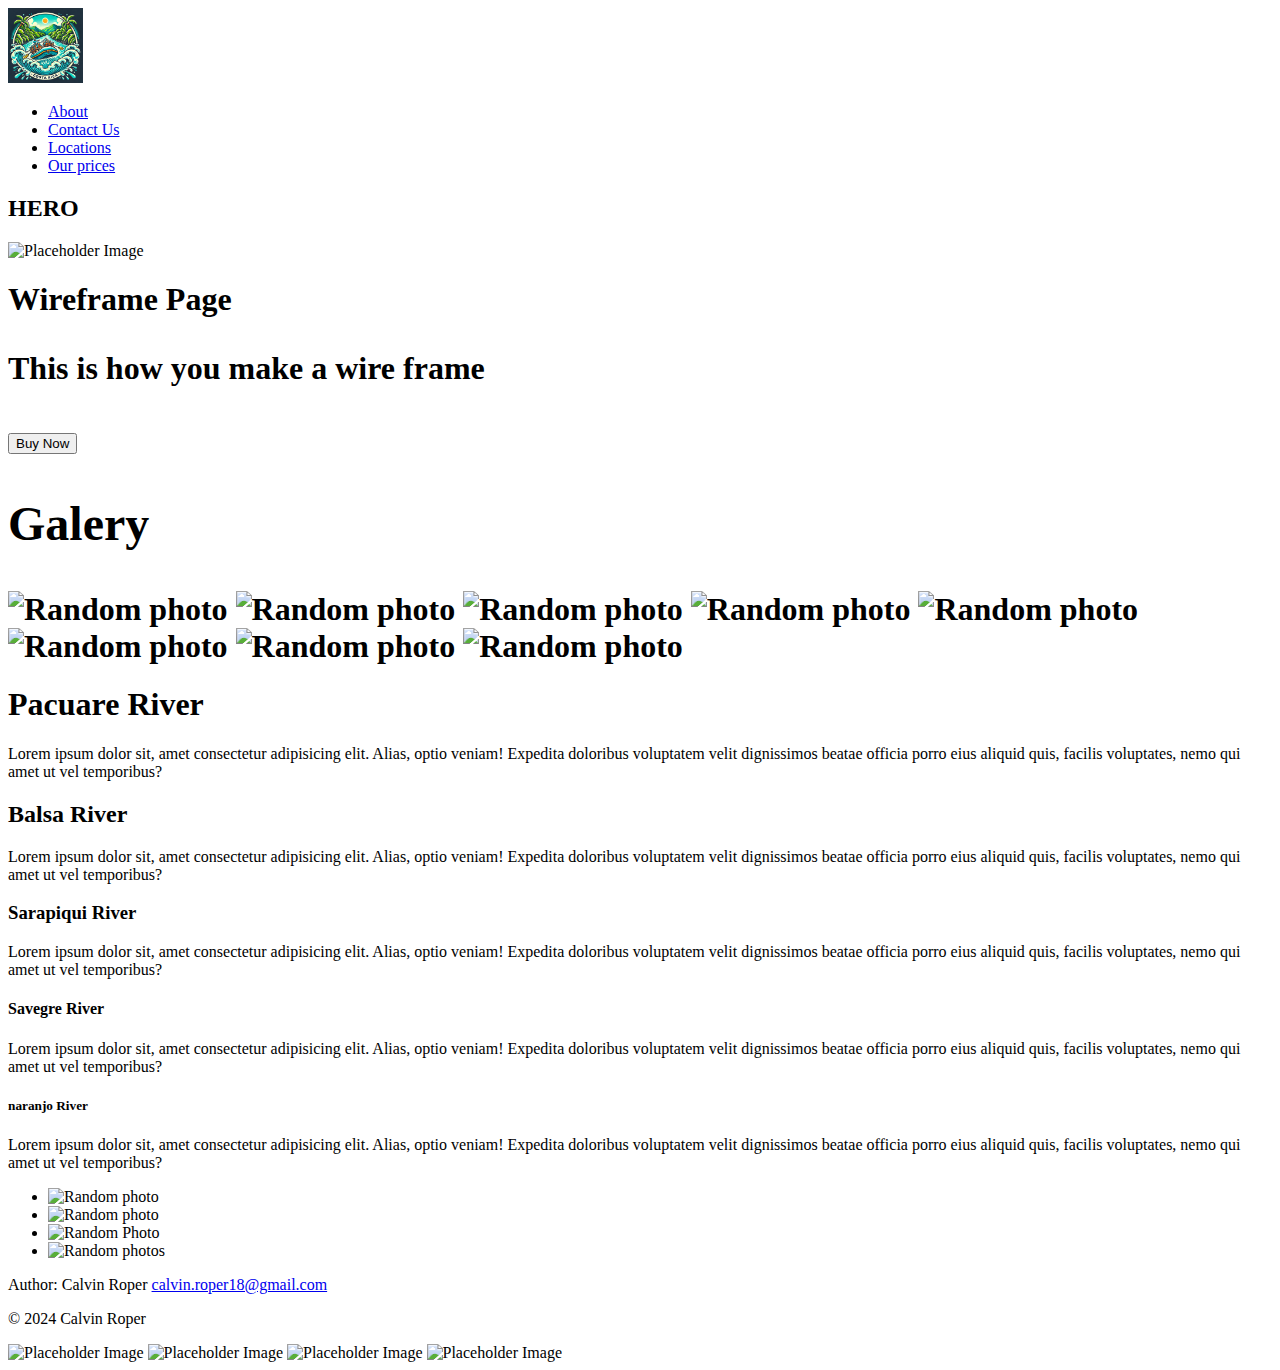
==== wire_frame_practice.html @ 5fb0cfc4 "I made a few changes to the organization of the files. I also added more to the html file." ====
<!DOCTYPE html>
<html lang="en">
<head>
    <meta charset="UTF-8">
    <meta name="viewport" content="width=device-width, initial-scale=1.0">
    <meta name="wire frame" content="practicing wire frames">
    <meta name="Calvin Roper" content="wire frame">
    <title>Wire Frame Practice</title>
</head>
<body>
    <header>
        <a href="index.html">
        <img src="wwr/images/logo2.webp" width="75" alt="This is my logo"></header>
        </a>
        <nav>
            <ul> 
                <div class = "nav links">
                <!--I need to add two more navigation buttons-->
                <li>
                    <a href="aboutus.html">About</a>
                </li>
                <li>
                    <a href="contactus.html">Contact Us</a>
                </li>
                <li>
                    <a href="locations.html">Locations</a>
                </li>
                <li>
                    <a href="prices.html">Our prices</a>
                </li>
    </header>


        </nav>
        <div id="hero">
            <h2>HERO</h2>
            <img src="https://placehold.co/1600x400" alt="Placeholder Image">
                <h1>Wireframe Page
                    <p>This is how you make a wire frame </p>
                    <button>Buy Now</button>

    <main>
        <h2>Galery</h2>
        <img src="https://picsum.photos/320/320" alt="Random photo">
        <img src="https://picsum.photos/320/320"  alt="Random photo">
        <img src="https://picsum.photos/320/320"  alt="Random photo">
        <img src="https://picsum.photos/320/320"  alt="Random photo">
        <img src="https://picsum.photos/320/320"  alt="Random photo">
        <img src="https://picsum.photos/320/320"  alt="Random photo">
        <img src="https://picsum.photos/320/320"  alt="Random photo">
        <img src="https://picsum.photos/320/320"  alt="Random photo">

    </main>
                
                
        </h1>

    <section>
        <h1>Pacuare River</h1>
            <p>Lorem ipsum dolor sit, amet consectetur adipisicing elit.
               Alias, optio veniam! Expedita doloribus voluptatem velit
               dignissimos beatae officia porro eius aliquid quis,
               facilis voluptates, nemo qui amet ut vel temporibus?
            </p>
        <h2>Balsa River</h2>
            <p>Lorem ipsum dolor sit, amet consectetur adipisicing elit.
                Alias, optio veniam! Expedita doloribus voluptatem velit
                dignissimos beatae officia porro eius aliquid quis,
                facilis voluptates, nemo qui amet ut vel temporibus?
            </p>
        <h3>Sarapiqui River</h3>
            <p>Lorem ipsum dolor sit, amet consectetur adipisicing elit.
                Alias, optio veniam! Expedita doloribus voluptatem velit
                dignissimos beatae officia porro eius aliquid quis,
                facilis voluptates, nemo qui amet ut vel temporibus?
            </p>
        <h4>Savegre River</h4>
            <p>Lorem ipsum dolor sit, amet consectetur adipisicing elit.
                Alias, optio veniam! Expedita doloribus voluptatem velit
                dignissimos beatae officia porro eius aliquid quis,
                facilis voluptates, nemo qui amet ut vel temporibus?
            </p>
        <h5>naranjo River</h5>
            <p>Lorem ipsum dolor sit, amet consectetur adipisicing elit.
                Alias, optio veniam! Expedita doloribus voluptatem velit
                dignissimos beatae officia porro eius aliquid quis,
                facilis voluptates, nemo qui amet ut vel temporibus?
            </p>
            
        <ul>
            <li> 
                <img src="https://picsum.photos/320/240"  alt="Random photo">
            </li>
            <li>
                <img src="https://picsum.photos/320/240" alt="Random photo">
            </li>
            <li>
                <img src="https://picsum.photos/320/240" alt="Random Photo">
            </li>
            <li>
                <img src="https://picsum.photos/320/240"  alt="Random photos"/>
            </li>
    </section>
</body>
<footer>
   <p> Author: Calvin Roper 
    <a href="calvin.roper18@gmail.com">calvin.roper18@gmail.com</a></p>
   <p>&copy; 2024 Calvin Roper</p>
   <img src="https://placehold.co/50x50" alt="Placeholder Image">
   <img src="https://placehold.co/50x50" alt="Placeholder Image">
   <img src="https://placehold.co/50x50" alt="Placeholder Image">
   <img src="https://placehold.co/50x50" alt="Placeholder Image">
   
</footer>
</html>
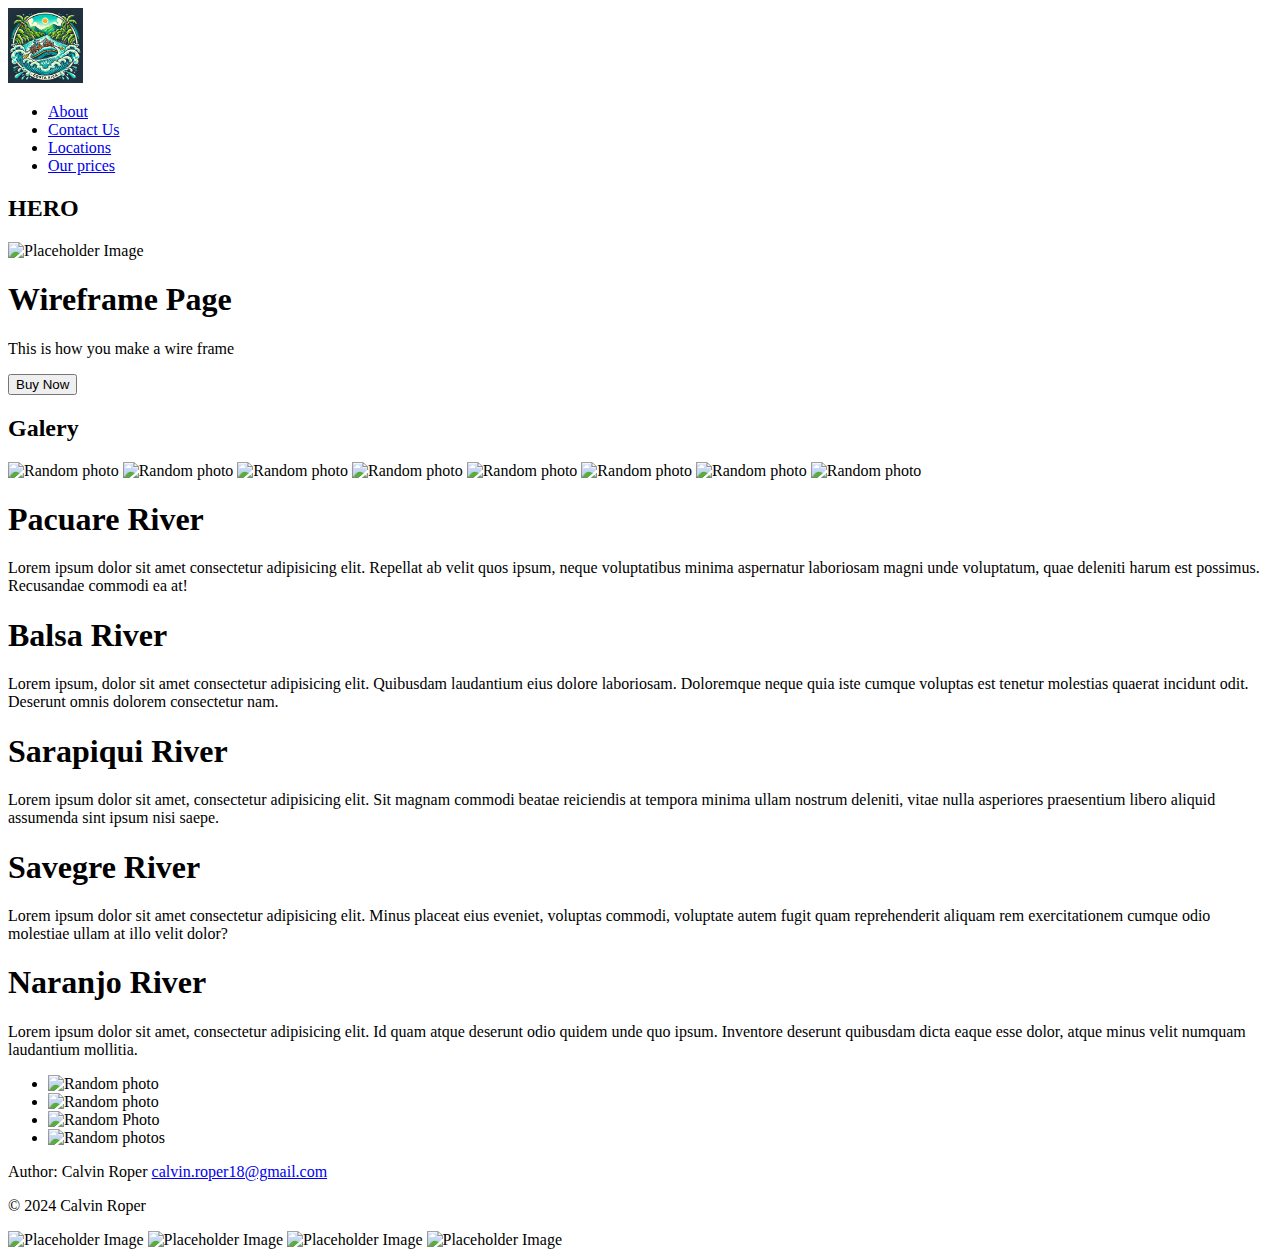
==== commit 543865e6: "I ran my code through chat GPT to see if there were any formating errors. I made all of the fixes th" ====
--- a/wire_frame_practice.html
+++ b/wire_frame_practice.html
@@ -10,106 +10,71 @@
 <body>
     <header>
         <a href="index.html">
-        <img src="wwr/images/logo2.webp" width="75" alt="This is my logo"></header>
+            <img src="wwr/images/logo2.webp" width="75" alt="This is my logo">
         </a>
         <nav>
+            <div class = "nav links"></div>
             <ul> 
-                <div class = "nav links">
                 <!--I need to add two more navigation buttons-->
-                <li>
-                    <a href="aboutus.html">About</a>
-                </li>
-                <li>
-                    <a href="contactus.html">Contact Us</a>
-                </li>
-                <li>
-                    <a href="locations.html">Locations</a>
-                </li>
-                <li>
-                    <a href="prices.html">Our prices</a>
-                </li>
+                <li><a href="aboutus.html">About</a></li>
+                <li><a href="contactus.html">Contact Us</a></li>
+                <li><a href="locations.html">Locations</a></li>
+                <li><a href="prices.html">Our prices</a></li>
+            </ul>
+        </nav>
     </header>
 
-
-        </nav>
-        <div id="hero">
-            <h2>HERO</h2>
-            <img src="https://placehold.co/1600x400" alt="Placeholder Image">
-                <h1>Wireframe Page
-                    <p>This is how you make a wire frame </p>
-                    <button>Buy Now</button>
+    <div id="hero">
+        <h2>HERO</h2>
+        <img src="https://placehold.co/1600x400" alt="Placeholder Image">
+        <h1>Wireframe Page</h1>
+        <p>This is how you make a wire frame</p>
+        <button>Buy Now</button>
+    </div>
 
     <main>
         <h2>Galery</h2>
-        <img src="https://picsum.photos/320/320" alt="Random photo">
-        <img src="https://picsum.photos/320/320"  alt="Random photo">
-        <img src="https://picsum.photos/320/320"  alt="Random photo">
-        <img src="https://picsum.photos/320/320"  alt="Random photo">
-        <img src="https://picsum.photos/320/320"  alt="Random photo">
-        <img src="https://picsum.photos/320/320"  alt="Random photo">
-        <img src="https://picsum.photos/320/320"  alt="Random photo">
-        <img src="https://picsum.photos/320/320"  alt="Random photo">
-
+            <img src="https://picsum.photos/320/320" alt="Random photo">
+            <img src="https://picsum.photos/320/320"  alt="Random photo">
+            <img src="https://picsum.photos/320/320"  alt="Random photo">
+            <img src="https://picsum.photos/320/320"  alt="Random photo">
+            <img src="https://picsum.photos/320/320"  alt="Random photo">
+            <img src="https://picsum.photos/320/320"  alt="Random photo">
+            <img src="https://picsum.photos/320/320"  alt="Random photo">
+            <img src="https://picsum.photos/320/320"  alt="Random photo">
     </main>
-                
-                
-        </h1>
 
     <section>
         <h1>Pacuare River</h1>
-            <p>Lorem ipsum dolor sit, amet consectetur adipisicing elit.
-               Alias, optio veniam! Expedita doloribus voluptatem velit
-               dignissimos beatae officia porro eius aliquid quis,
-               facilis voluptates, nemo qui amet ut vel temporibus?
-            </p>
-        <h2>Balsa River</h2>
-            <p>Lorem ipsum dolor sit, amet consectetur adipisicing elit.
-                Alias, optio veniam! Expedita doloribus voluptatem velit
-                dignissimos beatae officia porro eius aliquid quis,
-                facilis voluptates, nemo qui amet ut vel temporibus?
-            </p>
-        <h3>Sarapiqui River</h3>
-            <p>Lorem ipsum dolor sit, amet consectetur adipisicing elit.
-                Alias, optio veniam! Expedita doloribus voluptatem velit
-                dignissimos beatae officia porro eius aliquid quis,
-                facilis voluptates, nemo qui amet ut vel temporibus?
-            </p>
-        <h4>Savegre River</h4>
-            <p>Lorem ipsum dolor sit, amet consectetur adipisicing elit.
-                Alias, optio veniam! Expedita doloribus voluptatem velit
-                dignissimos beatae officia porro eius aliquid quis,
-                facilis voluptates, nemo qui amet ut vel temporibus?
-            </p>
-        <h5>naranjo River</h5>
-            <p>Lorem ipsum dolor sit, amet consectetur adipisicing elit.
-                Alias, optio veniam! Expedita doloribus voluptatem velit
-                dignissimos beatae officia porro eius aliquid quis,
-                facilis voluptates, nemo qui amet ut vel temporibus?
-            </p>
+        <p>Lorem ipsum dolor sit amet consectetur adipisicing elit. Repellat ab velit quos ipsum, neque voluptatibus minima aspernatur laboriosam magni unde voluptatum, quae deleniti harum est possimus. Recusandae commodi ea at!</p>
+            
+        <h1>Balsa River</h1>
+        <p>Lorem ipsum, dolor sit amet consectetur adipisicing elit. Quibusdam laudantium eius dolore laboriosam. Doloremque neque quia iste cumque voluptas est tenetur molestias quaerat incidunt odit. Deserunt omnis dolorem consectetur nam.</p>
+        
+        <h1>Sarapiqui River</h1>
+        <p>Lorem ipsum dolor sit amet, consectetur adipisicing elit. Sit magnam commodi beatae reiciendis at tempora minima ullam nostrum deleniti, vitae nulla asperiores praesentium libero aliquid assumenda sint ipsum nisi saepe.</p>
+
+        <h1>Savegre River</h1>
+        <p>Lorem ipsum dolor sit amet consectetur adipisicing elit. Minus placeat eius eveniet, voluptas commodi, voluptate autem fugit quam reprehenderit aliquam rem exercitationem cumque odio molestiae ullam at illo velit dolor?</p>
+        
+        <h1>Naranjo River</h1>
+        <p>Lorem ipsum dolor sit amet, consectetur adipisicing elit. Id quam atque deserunt odio quidem unde quo ipsum. Inventore deserunt quibusdam dicta eaque esse dolor, atque minus velit numquam laudantium mollitia.</p>
             
         <ul>
-            <li> 
-                <img src="https://picsum.photos/320/240"  alt="Random photo">
-            </li>
-            <li>
-                <img src="https://picsum.photos/320/240" alt="Random photo">
-            </li>
-            <li>
-                <img src="https://picsum.photos/320/240" alt="Random Photo">
-            </li>
-            <li>
-                <img src="https://picsum.photos/320/240"  alt="Random photos"/>
-            </li>
+            <li><img src="https://picsum.photos/320/240"  alt="Random photo"></li>
+            <li><img src="https://picsum.photos/320/240" alt="Random photo"></li>
+            <li><img src="https://picsum.photos/320/240" alt="Random Photo"></li>
+            <li><img src="https://picsum.photos/320/240"  alt="Random photos"></li>
+        </ul>
     </section>
+
+    <footer>
+        <p> Author: Calvin Roper <a href="mailto:calvin.roper18@gmail.com">calvin.roper18@gmail.com</a></p>
+        <p>&copy; 2024 Calvin Roper</p>
+        <img src="https://placehold.co/50x50" alt="Placeholder Image">
+        <img src="https://placehold.co/50x50" alt="Placeholder Image">
+        <img src="https://placehold.co/50x50" alt="Placeholder Image">
+        <img src="https://placehold.co/50x50" alt="Placeholder Image">
+    </footer>
 </body>
-<footer>
-   <p> Author: Calvin Roper 
-    <a href="calvin.roper18@gmail.com">calvin.roper18@gmail.com</a></p>
-   <p>&copy; 2024 Calvin Roper</p>
-   <img src="https://placehold.co/50x50" alt="Placeholder Image">
-   <img src="https://placehold.co/50x50" alt="Placeholder Image">
-   <img src="https://placehold.co/50x50" alt="Placeholder Image">
-   <img src="https://placehold.co/50x50" alt="Placeholder Image">
-   
-</footer>
 </html>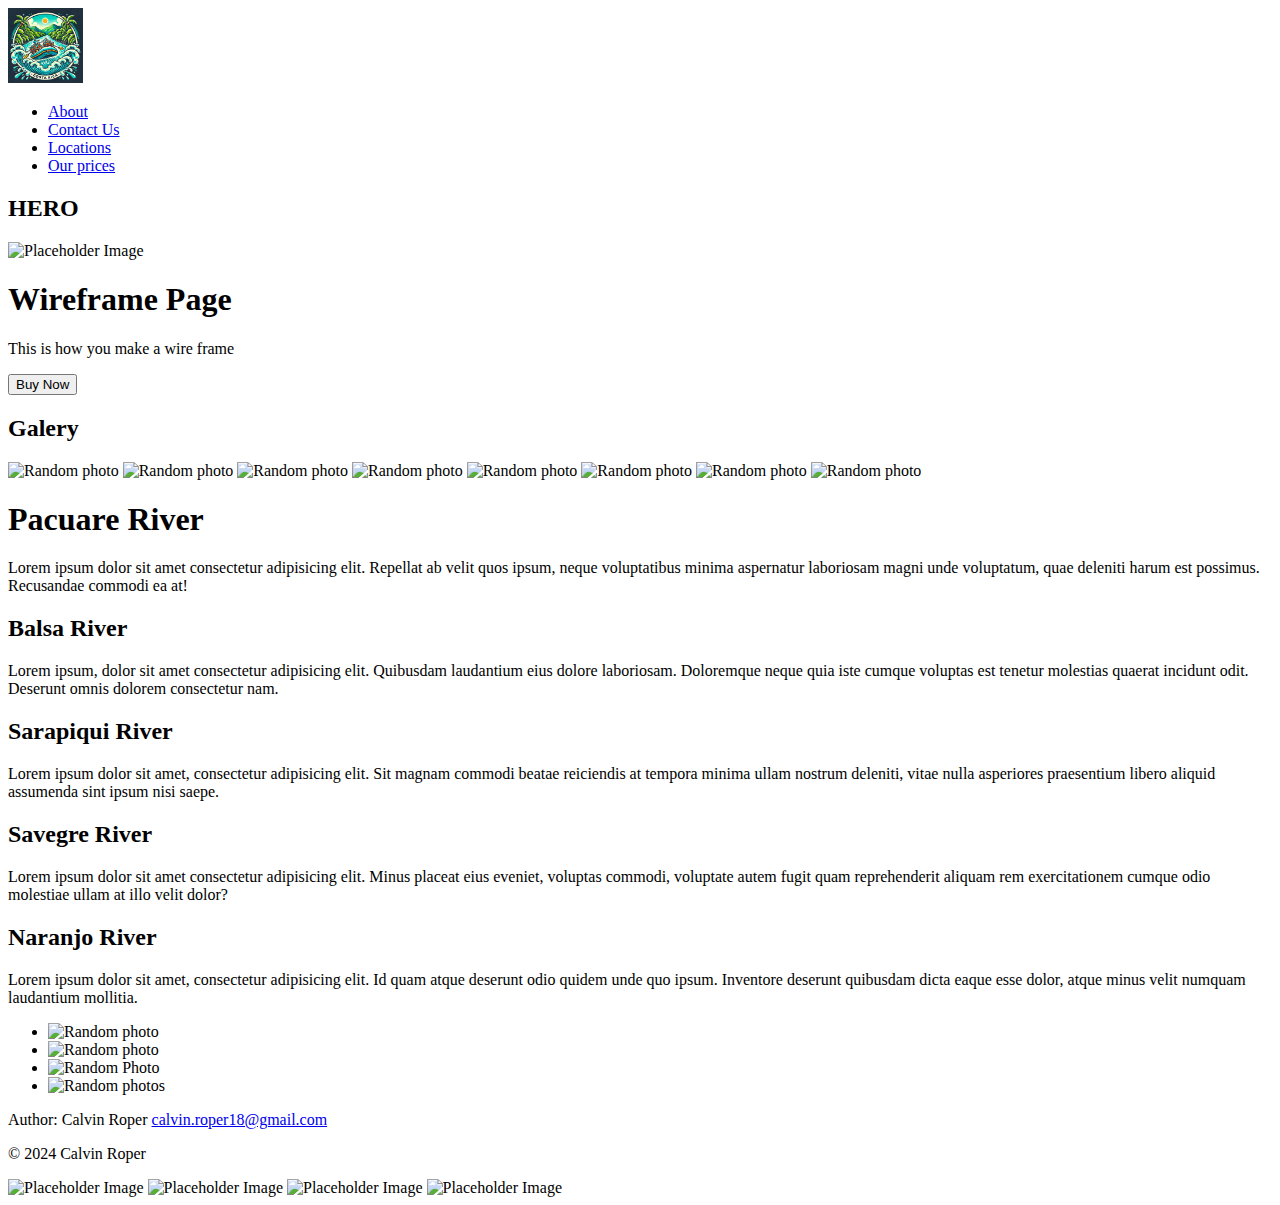
==== commit 3dc03111: "I changed the bottom tags to h1 and h2 tags" ====
--- a/wire_frame_practice.html
+++ b/wire_frame_practice.html
@@ -48,16 +48,16 @@
         <h1>Pacuare River</h1>
         <p>Lorem ipsum dolor sit amet consectetur adipisicing elit. Repellat ab velit quos ipsum, neque voluptatibus minima aspernatur laboriosam magni unde voluptatum, quae deleniti harum est possimus. Recusandae commodi ea at!</p>
             
-        <h1>Balsa River</h1>
+        <h2>Balsa River</h2>
         <p>Lorem ipsum, dolor sit amet consectetur adipisicing elit. Quibusdam laudantium eius dolore laboriosam. Doloremque neque quia iste cumque voluptas est tenetur molestias quaerat incidunt odit. Deserunt omnis dolorem consectetur nam.</p>
         
-        <h1>Sarapiqui River</h1>
+        <h2>Sarapiqui River</h2>
         <p>Lorem ipsum dolor sit amet, consectetur adipisicing elit. Sit magnam commodi beatae reiciendis at tempora minima ullam nostrum deleniti, vitae nulla asperiores praesentium libero aliquid assumenda sint ipsum nisi saepe.</p>
 
-        <h1>Savegre River</h1>
+        <h2>Savegre River</h2>
         <p>Lorem ipsum dolor sit amet consectetur adipisicing elit. Minus placeat eius eveniet, voluptas commodi, voluptate autem fugit quam reprehenderit aliquam rem exercitationem cumque odio molestiae ullam at illo velit dolor?</p>
         
-        <h1>Naranjo River</h1>
+        <h2>Naranjo River</h2>
         <p>Lorem ipsum dolor sit amet, consectetur adipisicing elit. Id quam atque deserunt odio quidem unde quo ipsum. Inventore deserunt quibusdam dicta eaque esse dolor, atque minus velit numquam laudantium mollitia.</p>
             
         <ul>
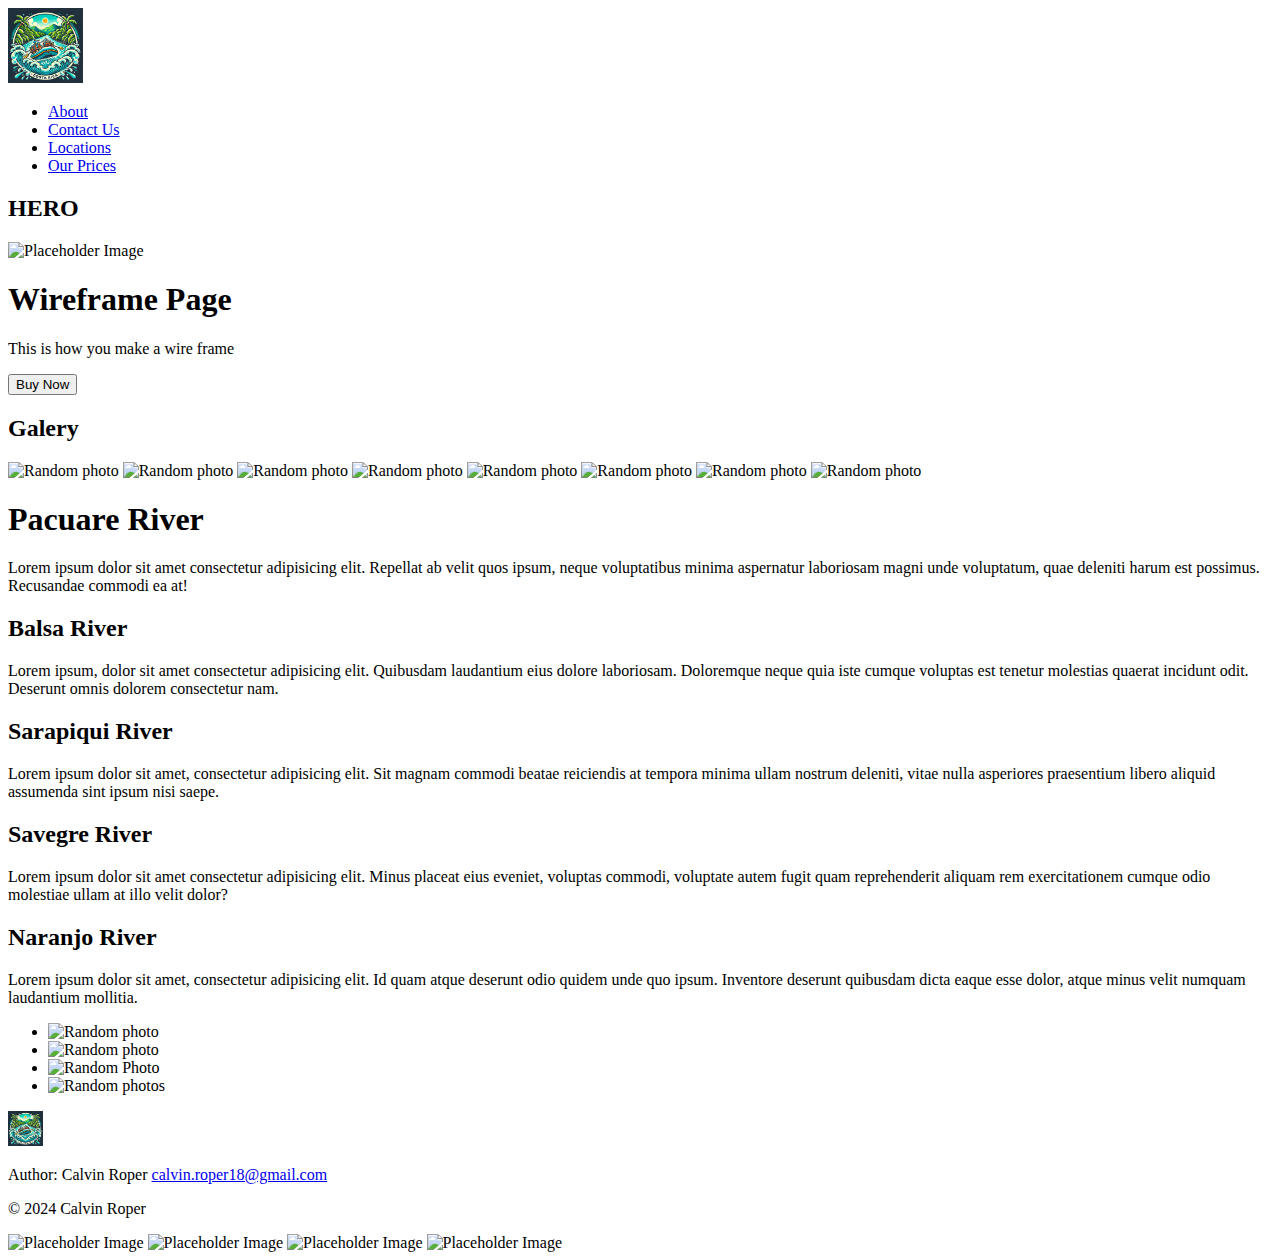
==== commit a26b4c9b: "I added a logo at the bottom of the page." ====
--- a/wire_frame_practice.html
+++ b/wire_frame_practice.html
@@ -19,7 +19,7 @@
                 <li><a href="aboutus.html">About</a></li>
                 <li><a href="contactus.html">Contact Us</a></li>
                 <li><a href="locations.html">Locations</a></li>
-                <li><a href="prices.html">Our prices</a></li>
+                <li><a href="prices.html">Our Prices</a></li>
             </ul>
         </nav>
     </header>
@@ -69,6 +69,7 @@
     </section>
 
     <footer>
+        <img src="wwr/images/logo2.webp" width="35" alt="This is my logo">
         <p> Author: Calvin Roper <a href="mailto:calvin.roper18@gmail.com">calvin.roper18@gmail.com</a></p>
         <p>&copy; 2024 Calvin Roper</p>
         <img src="https://placehold.co/50x50" alt="Placeholder Image">
